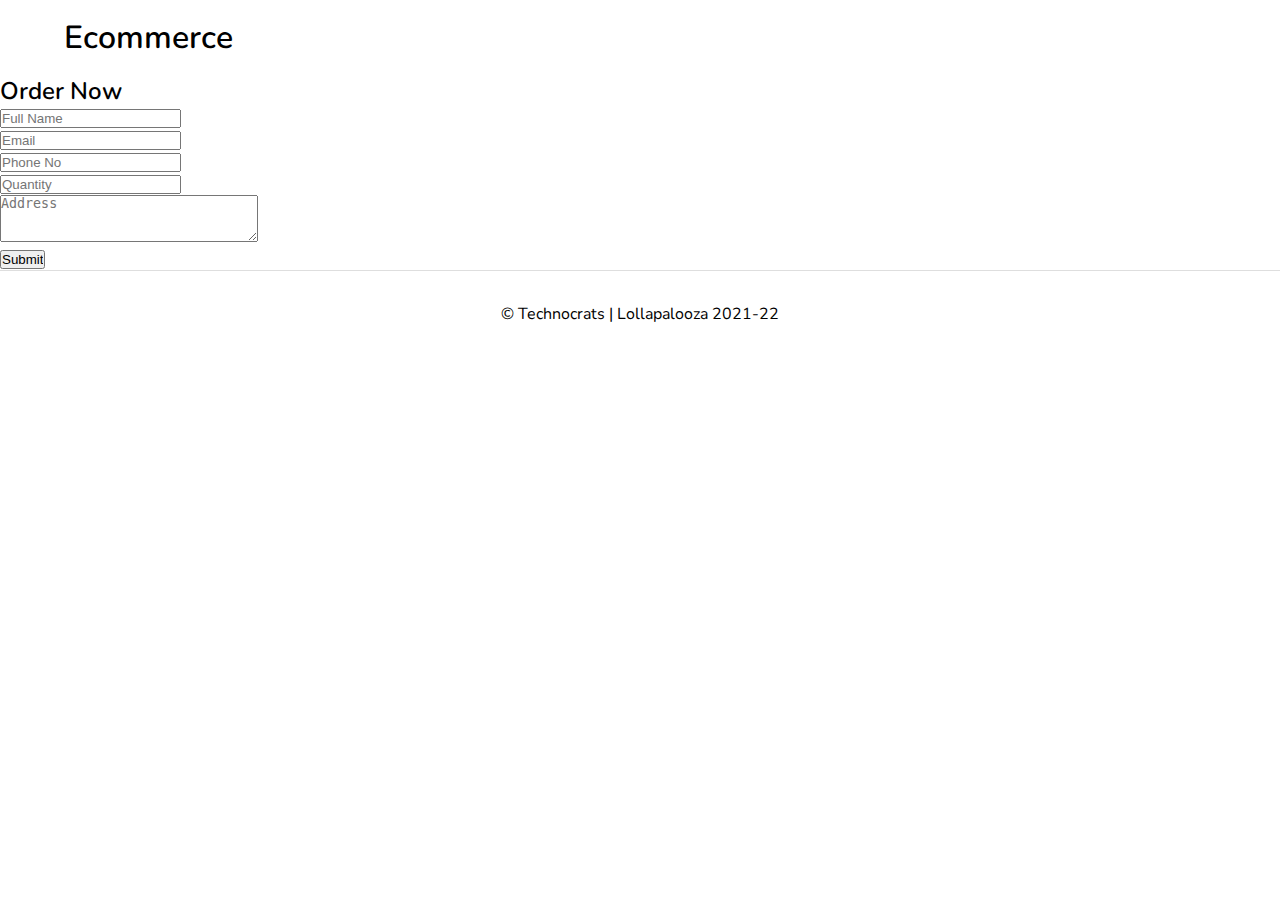
==== form.html @ a3da6102 "update" ====
<!DOCTYPE html>
<html lang="en">
  <head>
    <meta charset="utf-8" />
    <title>Ecommerce</title>
    <meta name="viewport" content="width=device-width, initial-scale=1" />
    <link rel="stylesheet" href="assets/css/index.css" type="text/css" />
    <link rel="preconnect" href="https://fonts.googleapis.com" />
    <link rel="preconnect" href="https://fonts.gstatic.com" crossorigin />
    <link
      href="https://fonts.googleapis.com/css2?family=Nunito:wght@200;300;400;600;700;800;900&display=swap"
      rel="stylesheet"
    />
    <link
      rel="stylesheet"
      href="https://use.fontawesome.com/releases/v5.15.4/css/all.css"
      integrity="sha384-DyZ88mC6Up2uqS4h/KRgHuoeGwBcD4Ng9SiP4dIRy0EXTlnuz47vAwmeGwVChigm"
      crossorigin="anonymous"
    />
  </head>

  <body>
    <!-- Navbar -->
    <div class="navbar">
      <div class="brand">
        <a href="index.html" class="brand-link">
          <h1>Ecommerce</h1>
        </a>
      </div>
      <!-- <div class="nav-items">
        <a href=""><button class="btn btn-primary">Login</button></a>
      </div> -->
    </div>

    <!-- Form -->
    <div class="login">
      <div class="login-box">
        <h2>Order Now</h2>
        <form autocomplete="off" onsubmit="location.href = 'success.html';">
          <div>
            <input
              type="text"
              name="name"
              id=""
              placeholder="Full Name"
              required
            />
          </div>
          <div>
            <input
              type="email"
              name="email"
              id=""
              placeholder="Email"
              required
            />
          </div>
          <div>
            <input
              type="phone"
              name="text"
              id=""
              placeholder="Phone No"
              required
            />
          </div>
          <div>
            <input
              type="number"
              name="quantity"
              id=""
              placeholder="Quantity"
              required
            />
          </div>
          <div>
            <textarea
              name="address"
              id=""
              cols="30"
              rows="3"
              placeholder="Address"
              required
            ></textarea>
          </div>
          <div>
            <input type="submit" value="Submit" class="login-btn" />
          </div>
        </form>
      </div>
    </div>

    <!-- Footer -->
    <div class="copyright">
      <p>&copy; Technocrats | Lollapalooza 2021-22</p>
    </div>
  </body>
</html>
---- assets/css/index.css ----
* {
  -webkit-box-sizing: border-box;
          box-sizing: border-box;
  margin: 0;
  padding: 0;
}

html {
  scroll-behavior: smooth;
  font-family: "Nunito", sans-serif;
}

h1,
h2,
h3,
h4,
h5,
h6 {
  font-weight: 600;
}

.container {
  padding: 0 4rem;
}

.container.f {
  border-top: 1px solid #eee;
  border-bottom: 1px solid #eee;
}

.copyright {
  border-top: 1px solid #dedede;
  padding: 2rem 4rem;
  text-align: center;
}

.navbar {
  position: -webkit-sticky;
  position: sticky;
  top: 0;
  left: 0;
  background: #fff;
  z-index: 99999;
  padding: 1rem 4rem;
  display: -ms-grid;
  display: grid;
  -ms-grid-columns: auto auto;
      grid-template-columns: auto auto;
  -webkit-box-pack: justify;
      -ms-flex-pack: justify;
          justify-content: space-between;
  -webkit-box-align: center;
      -ms-flex-align: center;
          align-items: center;
}

.navbar h1 {
  color: black;
}

.navbar h1:hover {
  cursor: pointer;
}

.navbar .brand-link {
  text-decoration: none;
}

.landing {
  background: url("../img/landing.jpg");
  background-size: cover;
  width: 100%;
  height: 90vh;
  display: -ms-grid;
  display: grid;
  -ms-grid-columns: (1fr)[2];
      grid-template-columns: repeat(2, 1fr);
  -webkit-box-align: center;
      -ms-flex-align: center;
          align-items: center;
  justify-items: center;
}

.landing .true {
  margin-bottom: 4rem;
}

.landing h2 {
  margin-bottom: 2rem;
  font-size: 3.5rem;
  font-weight: 700;
  max-width: 400px;
}

.landing .shop-btn {
  font-family: "Nunito", sans-serif;
  font-weight: 600;
  font-size: 1rem;
  text-decoration: none;
  padding: 0.625rem 2rem;
  color: black;
  border: 1px solid #666666;
  -webkit-transition: all 0.3s;
  transition: all 0.3s;
  border-radius: 20px;
  background: none;
}

.landing .shop-btn:hover {
  color: #fff;
  background: black;
  cursor: pointer;
}

.trending {
  padding: 4rem 0;
}

.trending h2 {
  font-size: 2rem;
  margin-bottom: 2.5rem;
  text-align: center;
}

.trending .items {
  display: -ms-grid;
  display: grid;
  -ms-grid-columns: (1fr)[4];
      grid-template-columns: repeat(4, 1fr);
  row-gap: 2.5rem;
  justify-items: center;
}

.trending .trending-item img {
  width: 250px;
  height: 300px;
  margin-bottom: 0.5rem;
  cursor: pointer;
}

.trending .trending-item h3 {
  margin-bottom: 0.25rem;
  font-size: 1rem;
}

.trending .trending-item p {
  font-size: 0.9rem;
}

.trending .trending-item:hover img {
  opacity: 0.8;
}

.trending .trending-item .buy-btn-box {
  margin-top: 0.8rem;
}

.trending .trending-item .buy-btn-box .btn {
  cursor: pointer;
}

button {
  border-radius: 0;
}

button:focus {
  outline: 1px dotted;
  outline: 5px auto -webkit-focus-ring-color;
}

button {
  margin: 0;
  font-family: inherit;
  font-size: inherit;
  line-height: inherit;
}

button {
  overflow: visible;
}

button {
  text-transform: none;
}

button,
html [type="button"] {
  -webkit-appearance: button;
}

[type="button"]::-moz-focus-inner,
button::-moz-focus-inner {
  padding: 0;
  border-style: none;
}

.btn {
  display: inline-block;
  font-weight: 400;
  text-align: center;
  white-space: nowrap;
  vertical-align: middle;
  -webkit-user-select: none;
  -moz-user-select: none;
  -ms-user-select: none;
  user-select: none;
  border: 1px solid transparent;
  padding: 0.375rem 0.75rem;
  font-size: 1rem;
  line-height: 1.5;
  border-radius: 0.25rem;
  -webkit-transition: color 0.15s ease-in-out, background-color 0.15s ease-in-out, border-color 0.15s ease-in-out, -webkit-box-shadow 0.15s ease-in-out;
  transition: color 0.15s ease-in-out, background-color 0.15s ease-in-out, border-color 0.15s ease-in-out, -webkit-box-shadow 0.15s ease-in-out;
  transition: color 0.15s ease-in-out, background-color 0.15s ease-in-out, border-color 0.15s ease-in-out, box-shadow 0.15s ease-in-out;
  transition: color 0.15s ease-in-out, background-color 0.15s ease-in-out, border-color 0.15s ease-in-out, box-shadow 0.15s ease-in-out, -webkit-box-shadow 0.15s ease-in-out;
}

@media screen and (prefers-reduced-motion: reduce) {
  .btn {
    -webkit-transition: none;
    transition: none;
  }
}

.btn:focus,
.btn:hover {
  text-decoration: none;
}

.btn:focus {
  outline: 0;
  -webkit-box-shadow: 0 0 0 0.2rem rgba(0, 123, 255, 0.25);
          box-shadow: 0 0 0 0.2rem rgba(0, 123, 255, 0.25);
}

.btn-success {
  color: #fff;
  background-color: #28a745;
  border-color: #28a745;
}

.btn-success:hover {
  color: #fff;
  background-color: #218838;
  border-color: #1e7e34;
}

.btn-success:focus {
  -webkit-box-shadow: 0 0 0 0.2rem rgba(40, 167, 69, 0.5);
          box-shadow: 0 0 0 0.2rem rgba(40, 167, 69, 0.5);
}

.btn-primary {
  color: #fff;
  background-color: #007bff;
  border-color: #007bff;
}

.btn-primary:hover {
  color: #fff;
  background-color: #0069d9;
  border-color: #0062cc;
}

.btn-primary:focus {
  -webkit-box-shadow: 0 0 0 0.2rem rgba(0, 123, 255, 0.5);
          box-shadow: 0 0 0 0.2rem rgba(0, 123, 255, 0.5);
}

.btn-primary:disabled {
  color: #fff;
  background-color: #007bff;
  border-color: #007bff;
}
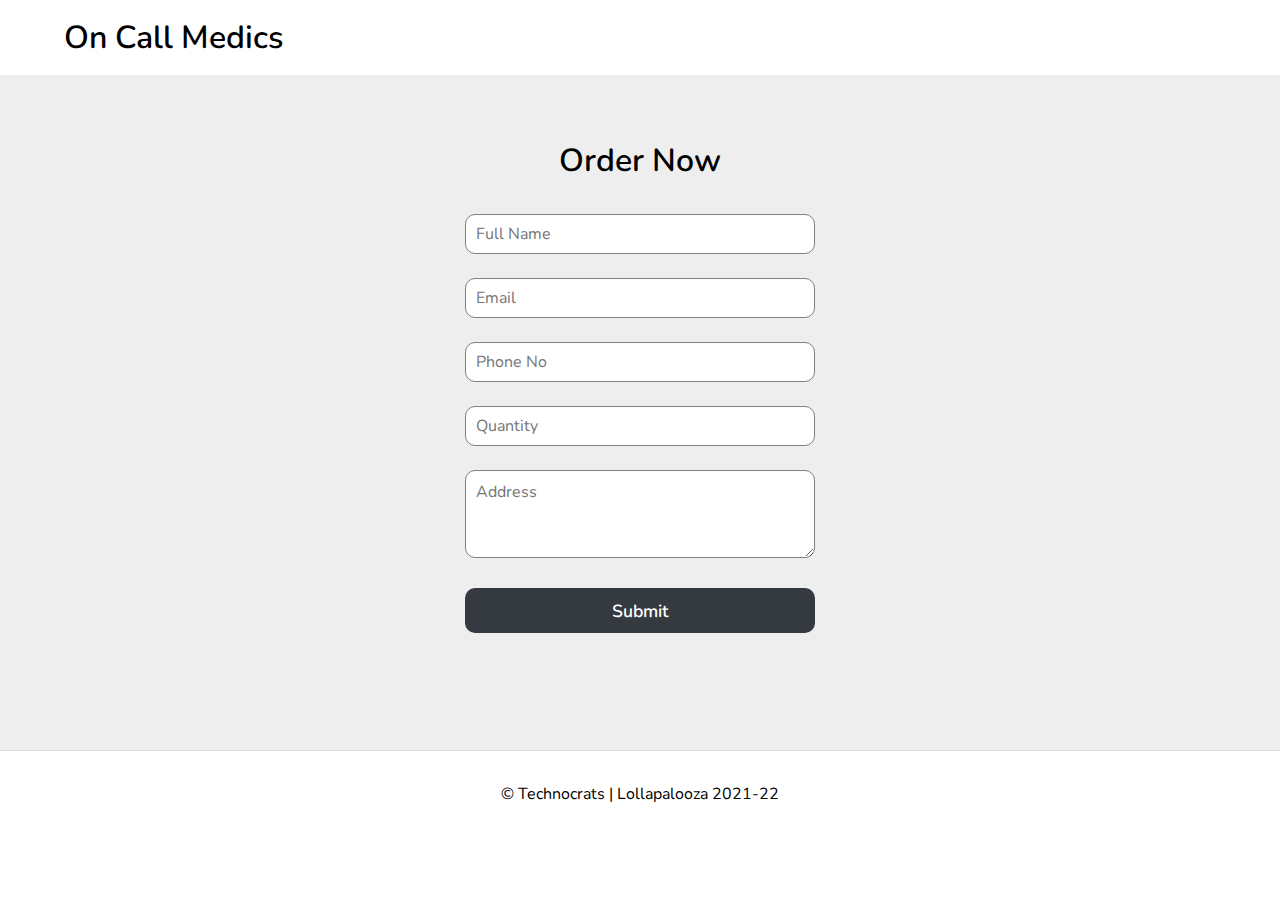
==== commit ece663e1: "update" ====
--- a/form.html
+++ b/form.html
@@ -2,7 +2,7 @@
 <html lang="en">
   <head>
     <meta charset="utf-8" />
-    <title>Ecommerce</title>
+    <title>ON CALL MEDICS</title>
     <meta name="viewport" content="width=device-width, initial-scale=1" />
     <link rel="stylesheet" href="assets/css/index.css" type="text/css" />
     <link rel="preconnect" href="https://fonts.googleapis.com" />
@@ -24,7 +24,7 @@
     <div class="navbar">
       <div class="brand">
         <a href="index.html" class="brand-link">
-          <h1>Ecommerce</h1>
+          <h1>On Call Medics</h1>
         </a>
       </div>
       <!-- <div class="nav-items">
@@ -36,7 +36,7 @@
     <div class="login">
       <div class="login-box">
         <h2>Order Now</h2>
-        <form autocomplete="off" onsubmit="location.href = 'success.html';">
+        <form autocomplete="off" action="success.html">
           <div>
             <input
               type="text"
--- a/assets/css/index.css
+++ b/assets/css/index.css
@@ -67,7 +67,7 @@
 }
 
 .landing {
-  background: url("../img/landing.jpg");
+  background: rgba(255, 255, 255, 0.5) url("../img/cover.jpg");
   background-size: cover;
   width: 100%;
   height: 90vh;
@@ -112,6 +112,19 @@
   cursor: pointer;
 }
 
+@media (max-width: 768px) {
+  .landing {
+    -ms-grid-columns: 1fr;
+        grid-template-columns: 1fr;
+    -ms-flex-line-pack: center;
+        align-content: center;
+  }
+  .landing h2 {
+    font-size: 2rem;
+    max-width: 200px;
+  }
+}
+
 .trending {
   padding: 4rem 0;
 }
@@ -133,7 +146,7 @@
 
 .trending .trending-item img {
   width: 250px;
-  height: 300px;
+  height: 250px;
   margin-bottom: 0.5rem;
   cursor: pointer;
 }
@@ -157,6 +170,40 @@
 
 .trending .trending-item .buy-btn-box .btn {
   cursor: pointer;
+}
+
+@media (max-width: 1200px) {
+  .trending .items {
+    -ms-grid-columns: (1fr)[3];
+        grid-template-columns: repeat(3, 1fr);
+  }
+}
+
+@media (max-width: 992px) {
+  .trending .items {
+    -ms-grid-columns: (1fr)[2];
+        grid-template-columns: repeat(2, 1fr);
+  }
+  .trending .trending-item img {
+    width: 200px;
+    height: 200px;
+  }
+}
+
+@media (max-width: 768px) {
+  .container {
+    padding: 0 1.5rem;
+  }
+  .trending .items {
+    justify-items: normal;
+  }
+  .trending .trending-item img {
+    width: 100px;
+    height: 100px;
+  }
+  .btn {
+    font-size: 14px !important;
+  }
 }
 
 button {
@@ -276,3 +323,79 @@
   background-color: #007bff;
   border-color: #007bff;
 }
+
+.login {
+  padding: 4rem 0;
+  background: #eeeeee;
+  min-height: 75vh;
+}
+
+.login .login-box {
+  max-width: 350px;
+  margin: auto;
+}
+
+.login .login-box h2 {
+  text-align: center;
+  margin-bottom: 2rem;
+  font-size: 2rem;
+}
+
+.login .login-box p {
+  margin-bottom: 2rem;
+}
+
+.login .login-box input,
+.login .login-box select {
+  font-family: "Nunito", sans-serif;
+  font-size: 1rem;
+  margin-bottom: 1.5rem;
+  width: 100%;
+  height: 40px;
+  padding: 0 10px;
+  border: 1px solid grey;
+  border-radius: 10px;
+}
+
+.login .login-box textarea {
+  font-family: "Nunito", sans-serif;
+  font-size: 1rem;
+  margin-bottom: 1.5rem;
+  width: 100%;
+  padding: 10px;
+  border: 1px solid grey;
+  border-radius: 10px;
+}
+
+.login .login-box option {
+  font-size: 1rem;
+}
+
+.login .login-box .forgot {
+  margin-bottom: 2rem;
+}
+
+.login .login-box .forgot a {
+  color: black;
+}
+
+.login .login-box input[type="submit"] {
+  height: 45px;
+  font-size: 1.1rem !important;
+  font-weight: 600;
+}
+
+.login .login-box .login-btn {
+  color: #fff;
+  background-color: #343a40;
+  border: none;
+}
+
+.login .login-box .login-btn.r {
+  margin-top: 1rem;
+}
+
+.login .login-box .login-btn:hover {
+  cursor: pointer;
+  background-color: #23272b;
+}
